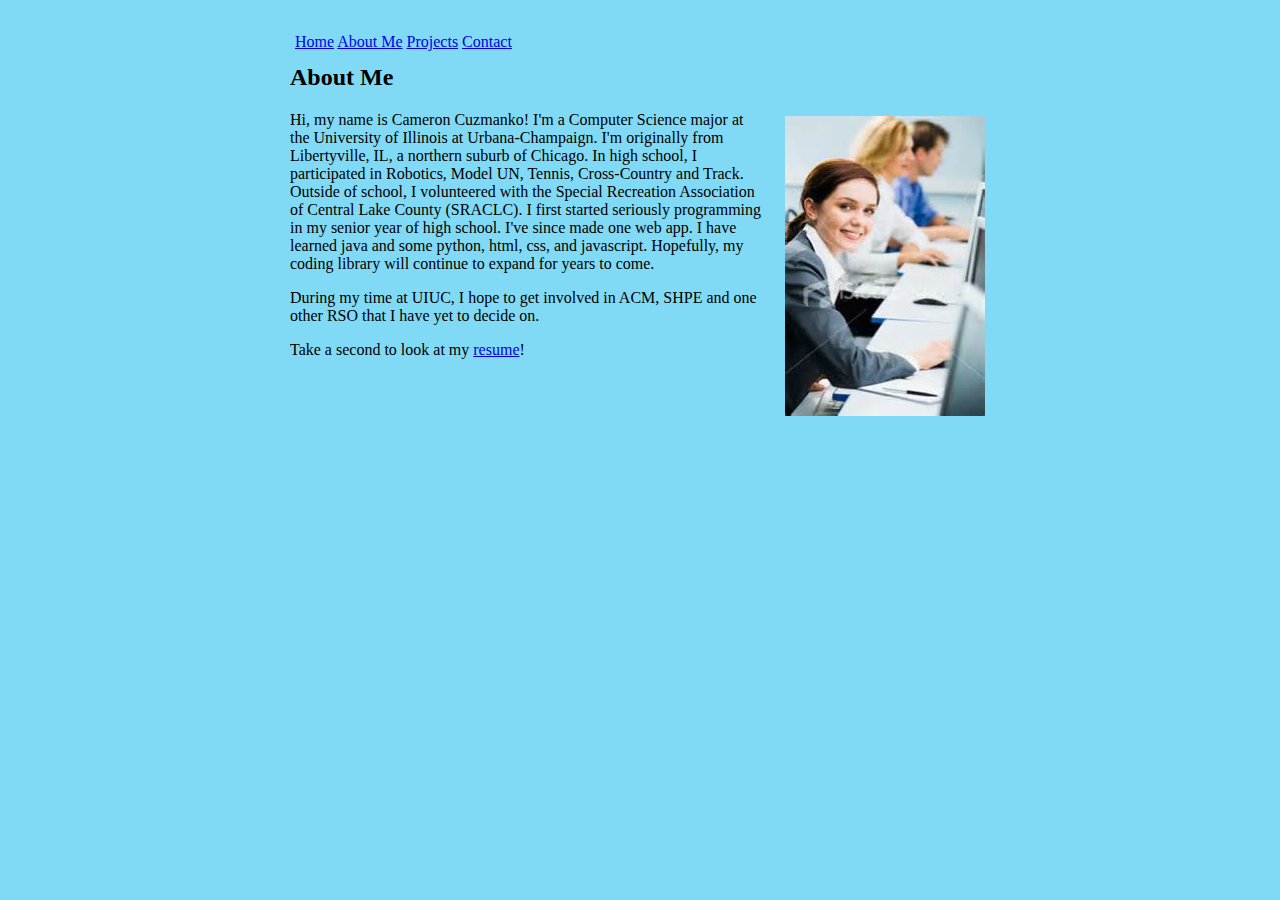
==== aboutme.html @ 5a49746c "Added new site's stuff" ====
<!DOCTYPE html>
<html>

<head>
	<!-- add styling to the assets/css folder-->
	<link rel="stylesheet" type="text/css" href="assets/css/portfolio.css" />

</head>

<body>
	<div class="body-center">
	<!-- navbar -->
	<div class="navbar">
		<a href="index.html">Home</a>
		<a href="aboutme.html">About Me</a>
		<a href="projects.html">Projects</a>
		<a href="contact.html">Contact</a>
	</div>
	<!-- end navbar -->
	<br><br>

	<h2>About Me</h2>

	<img id="profile-picture" src="assets/img/FirstnameLastname.jpg" width="200" height="300" class="floatright" />
	<p> Hi, my name is Cameron Cuzmanko! I'm a Computer Science major at the University of Illinois at Urbana-Champaign. I'm originally from Libertyville,
		IL, a northern suburb of Chicago. In high school, I participated in Robotics, Model UN, Tennis, Cross-Country and Track. Outside of school,
		I volunteered with the Special Recreation Association of Central Lake County (SRACLC). I first started seriously programming in my senior year
		of high school. I've since made one web app. I have learned java and some python, html, css, and javascript. Hopefully, my coding library will continue
		to expand for years to come.
	</p>

	<p>During my time at UIUC, I hope to get involved in ACM, SHPE and one other RSO that I have yet to decide on.</p>

	<p>	Take a second to look at my <a href="assets/CameronResume.pdf">resume</a>!</p>
</body>

</div>

	</div>




	<!-- add javascript code to the assets/js folder-->
	<script type="text/javascript" src="assets/js/portfolio.js"></script>
</body>
</html>
---- assets/css/portfolio.css ----
@charset "utf-8";

a{color:0x0000FF !important;}
a:hover{color:0xFF3300 !important;}
a:visited{color:0xFFCCCC !important;}

body
{
	background-color: #81DAF5;
}

.navbar
{
	float:left;
	padding:5px;
	margin-top:20px;
	display:block;
}

.clearfix
{
	clear:both;
}

.floatright
{
	margin:5px;
	float:right;
}

.floatleft
{
	float:left;
	clear:both;
}


.body-center
{
	width: 700px ;
	margin-left: auto ;
	margin-right: auto ;
}

#profile-picture
{
	margin-left: 20px;
}
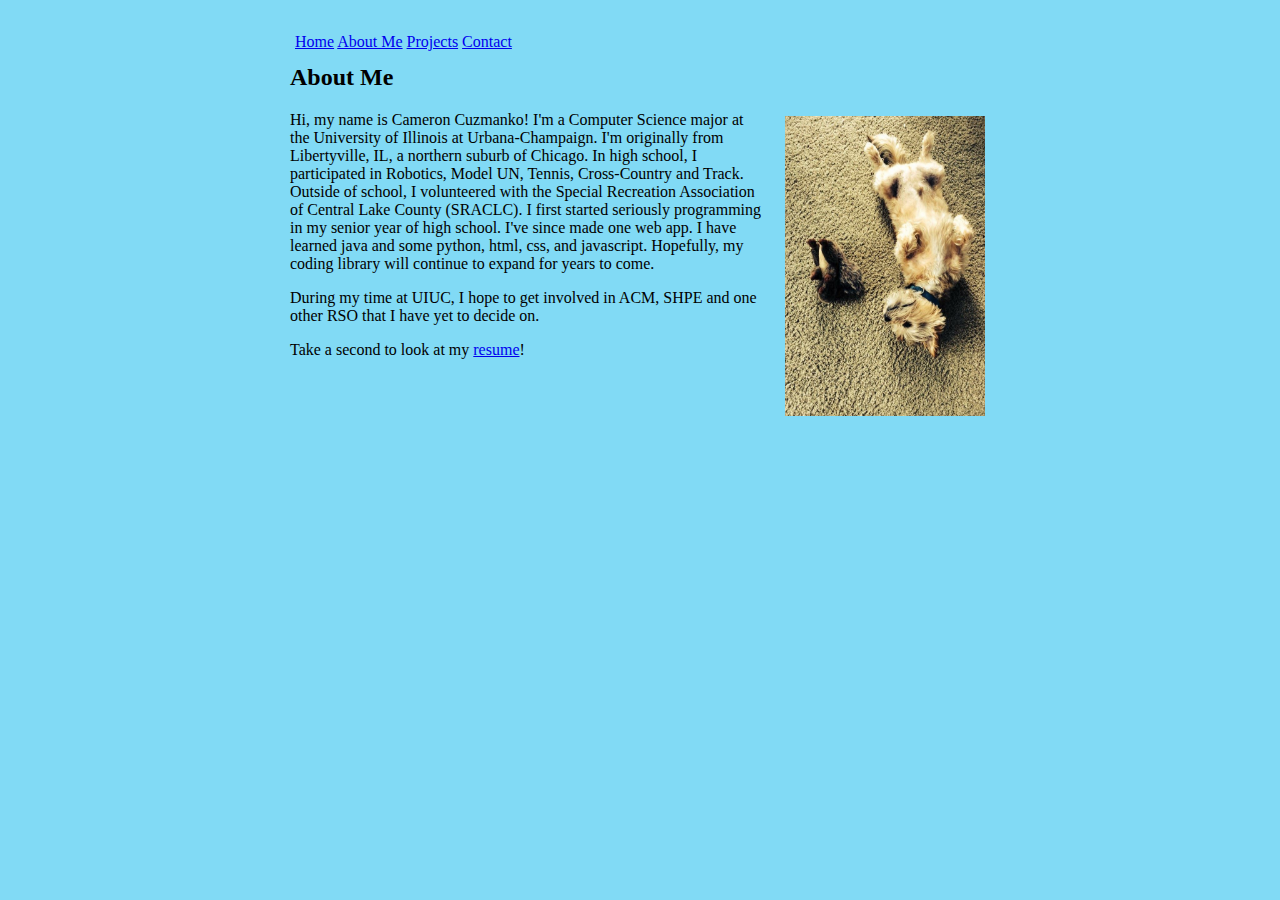
==== commit e0be2748: "Added dog pic to about me" ====
--- a/aboutme.html
+++ b/aboutme.html
@@ -16,12 +16,13 @@
 		<a href="projects.html">Projects</a>
 		<a href="contact.html">Contact</a>
 	</div>
+
 	<!-- end navbar -->
 	<br><br>
 
 	<h2>About Me</h2>
 
-	<img id="profile-picture" src="assets/img/FirstnameLastname.jpg" width="200" height="300" class="floatright" />
+	<img id="profile-picture" src="assets/img/IMG_3919.jpg" width="200" height="300" class="floatright" />
 	<p> Hi, my name is Cameron Cuzmanko! I'm a Computer Science major at the University of Illinois at Urbana-Champaign. I'm originally from Libertyville,
 		IL, a northern suburb of Chicago. In high school, I participated in Robotics, Model UN, Tennis, Cross-Country and Track. Outside of school,
 		I volunteered with the Special Recreation Association of Central Lake County (SRACLC). I first started seriously programming in my senior year
@@ -34,8 +35,6 @@
 	<p>	Take a second to look at my <a href="assets/CameronResume.pdf">resume</a>!</p>
 </body>
 
-</div>
-
 	</div>
 
 
